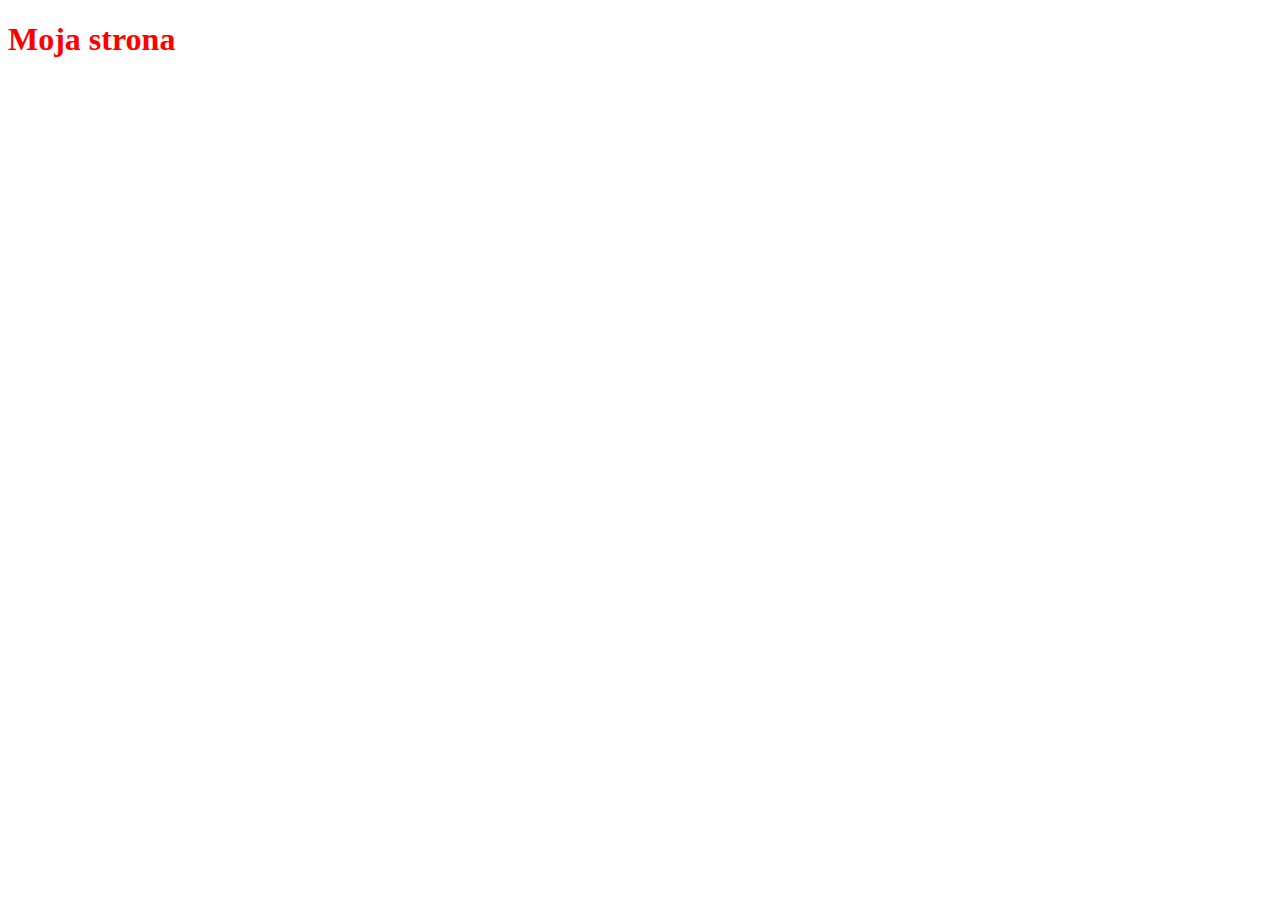
==== index.html @ 94356037 "Add files via upload" ====
<!DOCTYPE html>
<html lang="en">
<head>
    <meta charset="UTF-8">
    <meta name="viewport" content="width=device-width, initial-scale=1.0">
    <link rel="stylesheet" href="styles.css">
    <title>Moja strona</title>
</head>
<body>
    <h1>Moja strona</h1>
</body>
</html>
---- styles.css ----
h1 {
    color: red;
}
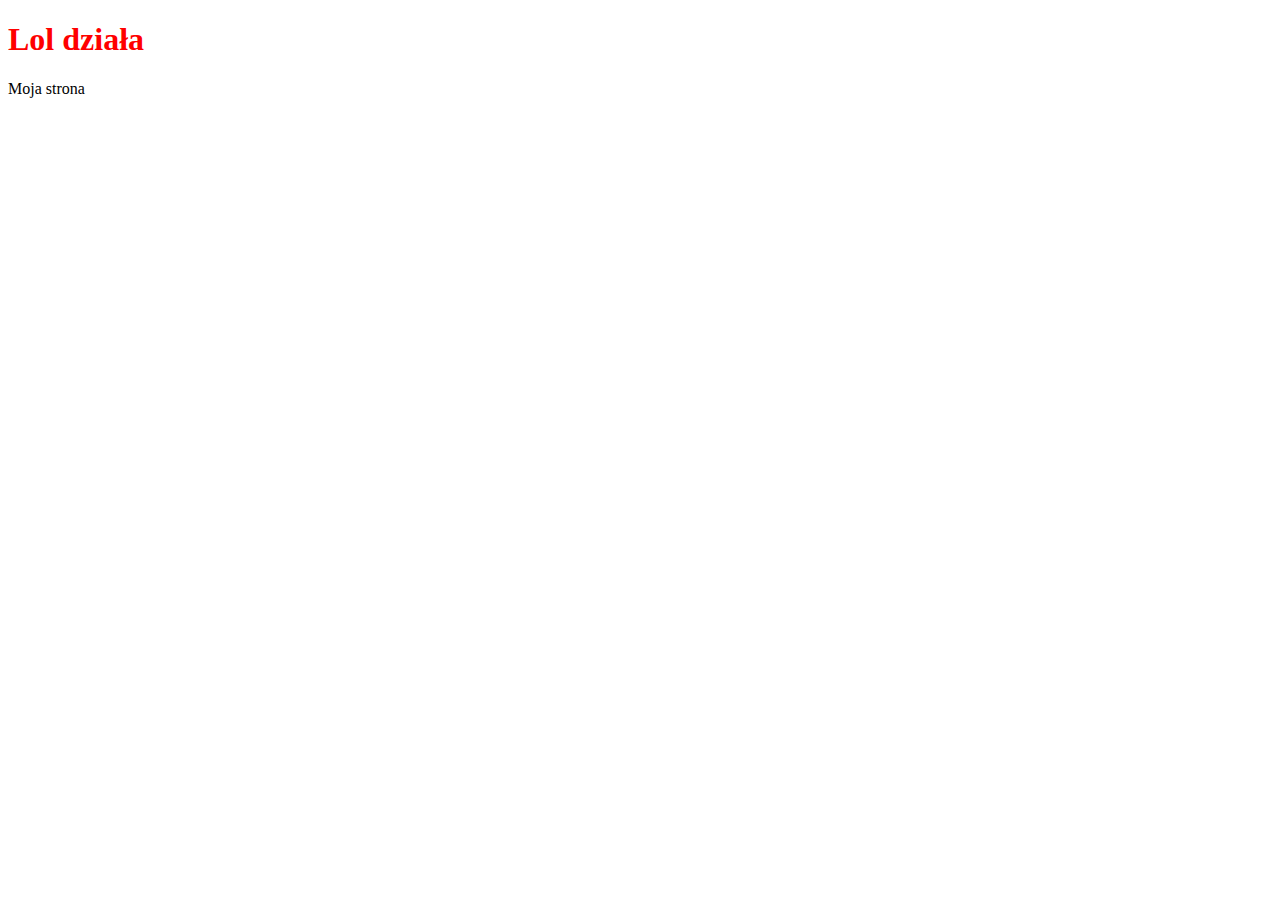
==== commit 18654691: "Update index.html" ====
--- a/index.html
+++ b/index.html
@@ -7,6 +7,7 @@
     <title>Moja strona</title>
 </head>
 <body>
-    <h1>Moja strona</h1>
+    <h1>Lol działa</h1>
+    <p>Moja strona</p>
 </body>
-</html>+</html>
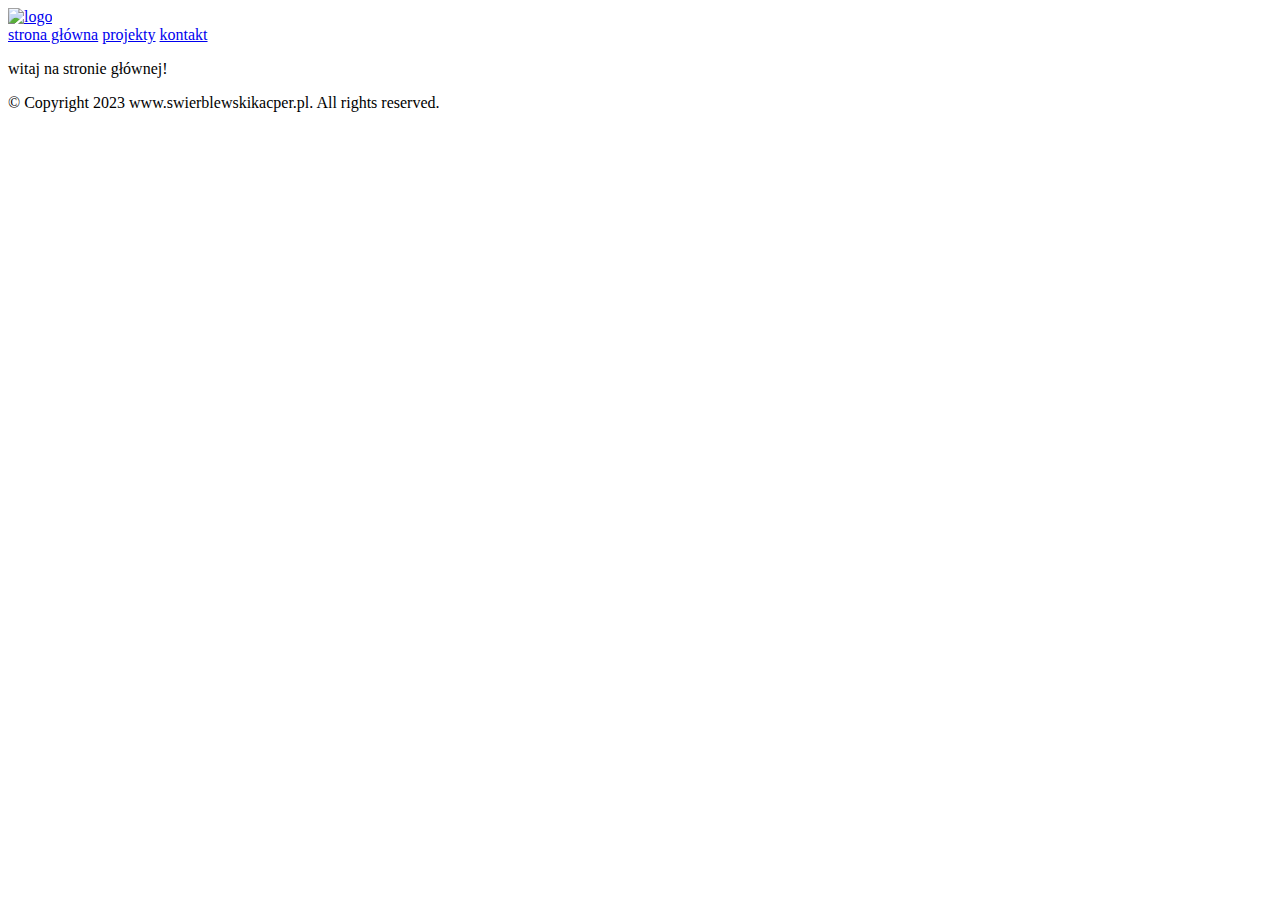
==== commit eae3001f: "Update index.html" ====
--- a/index.html
+++ b/index.html
@@ -4,10 +4,23 @@
     <meta charset="UTF-8">
     <meta name="viewport" content="width=device-width, initial-scale=1.0">
     <link rel="stylesheet" href="styles.css">
-    <title>Moja strona</title>
+    <title>Moja strona - główna</title>
 </head>
 <body>
-    <h1>Lol działa</h1>
-    <p>Moja strona</p>
+    <header>
+        <a href="index.html"><img id="logo" src="images/logo.png" alt="logo"></a>
+        <nav id="navbar">
+            <a href="index.html" class="navbar-item">strona główna</a>
+            <a href="projekty.html" class="navbar-item">projekty</a>
+            <a href="kontakt.html" class="navbar-item">kontakt</a>
+        </nav>
+    </header>
+    <main>
+        <p id="greeting">witaj na stronie głównej!</p>
+    </main>
+    <footer>
+        <p id="footer-text">&copy; Copyright 2023 www.swierblewskikacper.pl. All rights reserved.</p>
+    </footer>
 </body>
 </html>
+
--- a/styles.css
+++ b/styles.css
@@ -1,3 +1,3 @@
 h1 {
-    color: red;
-}+    color: blue;
+}
